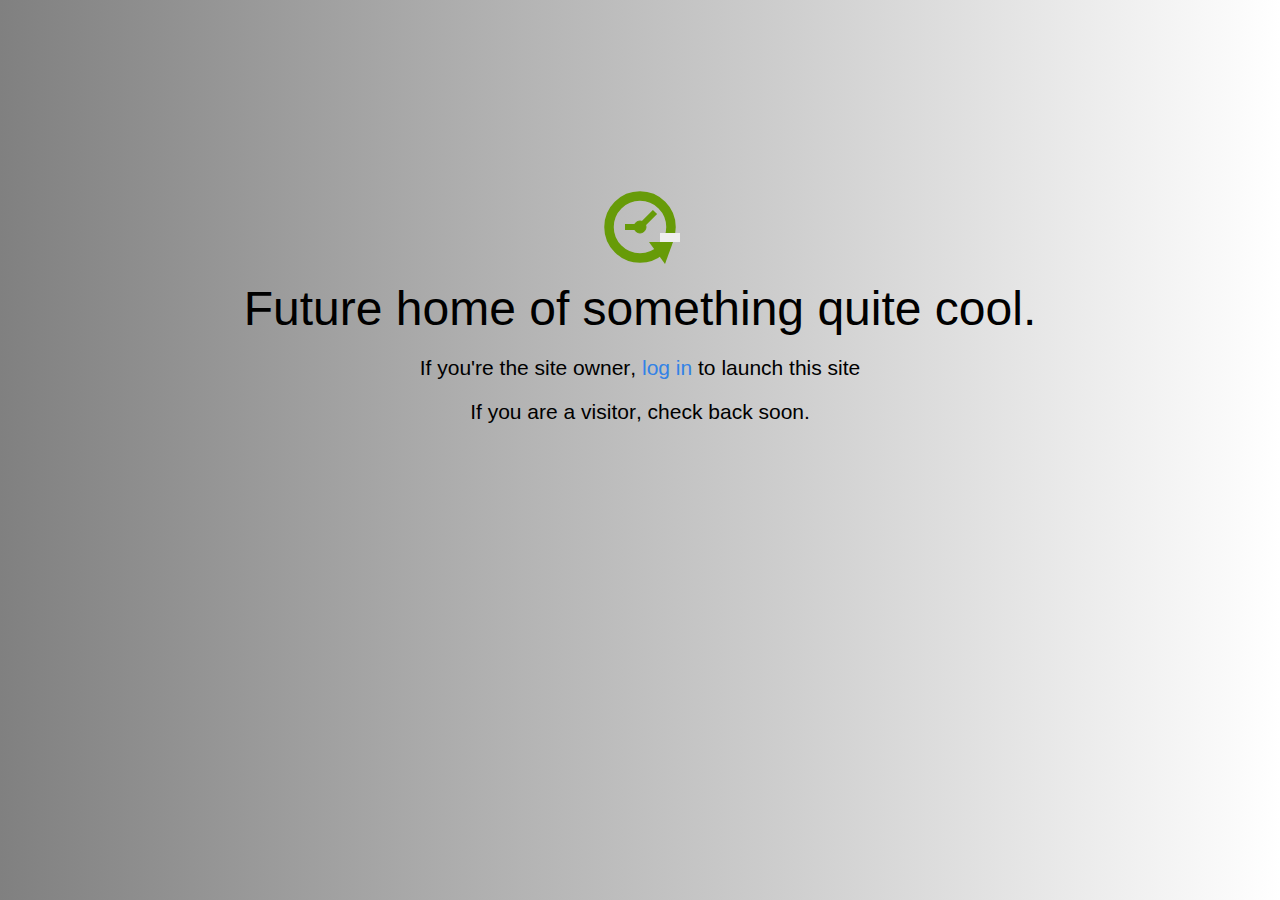
==== public_html/home.html @ 5e65d1b9 "Added base files provided by GoDaddy with some modifications" ====
<!DOCTYPE html>
<html>
<head>
<title>Shakumant Software</title>
<meta http-equiv="content-type" content="text/html; charset=utf-8" >
<meta name="viewport" content="width=device-width, initial-scale=1.0">
<style type="text/css">
body {
  background: linear-gradient(90deg, gray, white);
 /*  background-color: #eee; */
}

body, h1, p {
  font-family: "Helvetica Neue", "Segoe UI", Segoe, Helvetica, Arial, "Lucida Grande", sans-serif;
  font-weight: normal;
  margin: 0;
  padding: 0;
  text-align: center;
}

.container {
  margin-left:  auto;
  margin-right:  auto;
  margin-top: 177px;
  max-width: 1170px;
  padding-right: 15px;
  padding-left: 15px;
}

.row:before, .row:after {
  display: table;
  content: " ";
}

h1 {
  font-size: 48px;
  font-weight: 300;
  margin: 0 0 20px 0;
}

.lead {
  font-size: 21px;
  font-weight: 200;
  margin-bottom: 20px;
}

p {
  margin: 0 0 10px;
}

a {
  color: #3282e6;
  text-decoration: none;
}
</style>
</head>

<body>
<div class="container text-center" id="error">

  <svg height="100" width="100">
    <circle cx="50" cy="50" r="31" stroke="#679b08" stroke-width="9.5" fill="none" />
    <circle cx="50" cy="50" r="6" stroke="#679b08" stroke-width="1" fill="#679b08" />
    <line x1="50" y1="50" x2="35" y2="50" style="stroke:#679b08;stroke-width:6" />
    <line x1="65" y1="35" x2="50" y2="50" style="stroke:#679b08;stroke-width:6" />
    <path d="M59 65 L83 65 L75 87 Z" fill="#679b08" />
    <rect width="20" height="9" x="70" y="56" style="fill:#eee;stroke-width:0;" />
  </svg>
  <div class="row">
    <div class="col-md-12">
      <div class="main-icon text-success"><span class="uxicon uxicon-clock-refresh"></span></div>
      <h1>Future home of something quite cool.</h1>
      <p class="lead">If you're the <strong>site owner</strong>, <a href="/cpanel">log in</a> to launch this site</p>
      <p class="lead">If you are a <strong>visitor</strong>, check back soon.</p>
    </div>
  </div>

</div>

</body>
</html>
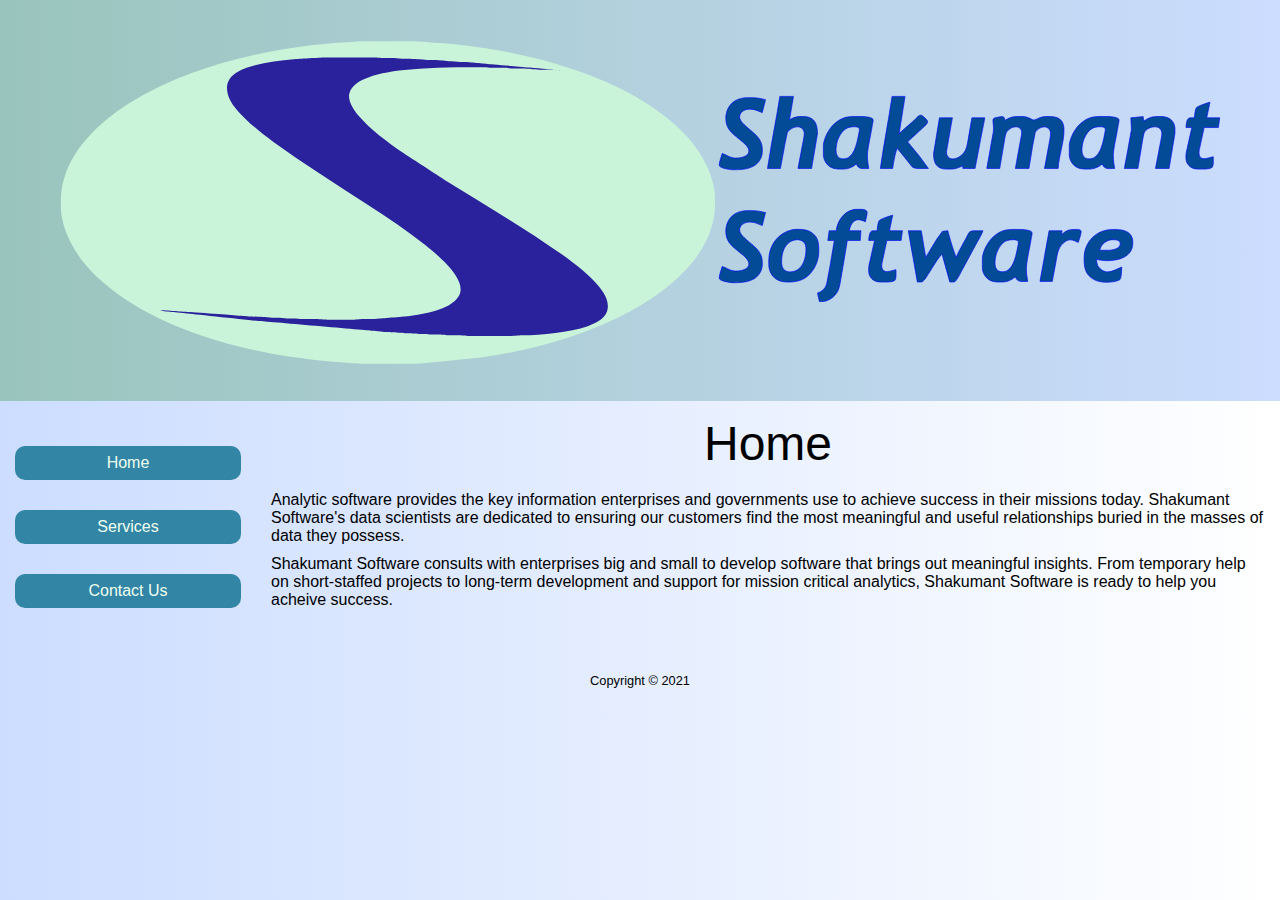
==== commit 7437f4e9: "Rename home2 as home.html" ====
--- a/public_html/home.html
+++ b/public_html/home.html
@@ -1,81 +1,113 @@
 <!DOCTYPE html>
 <html>
+  
 <head>
-<title>Shakumant Software</title>
-<meta http-equiv="content-type" content="text/html; charset=utf-8" >
-<meta name="viewport" content="width=device-width, initial-scale=1.0">
-<style type="text/css">
-body {
-  background: linear-gradient(90deg, gray, white);
- /*  background-color: #eee; */
-}
-
-body, h1, p {
-  font-family: "Helvetica Neue", "Segoe UI", Segoe, Helvetica, Arial, "Lucida Grande", sans-serif;
-  font-weight: normal;
-  margin: 0;
-  padding: 0;
-  text-align: center;
-}
-
-.container {
-  margin-left:  auto;
-  margin-right:  auto;
-  margin-top: 177px;
-  max-width: 1170px;
-  padding-right: 15px;
-  padding-left: 15px;
-}
-
-.row:before, .row:after {
-  display: table;
-  content: " ";
-}
-
-h1 {
-  font-size: 48px;
-  font-weight: 300;
-  margin: 0 0 20px 0;
-}
-
-.lead {
-  font-size: 21px;
-  font-weight: 200;
-  margin-bottom: 20px;
-}
-
-p {
-  margin: 0 0 10px;
-}
-
-a {
-  color: #3282e6;
-  text-decoration: none;
-}
-</style>
+  <title>Shakumant Software</title>
+  <meta http-equiv="content-type" content="text/html; charset=utf-8" >
+  <meta name="viewport" content="width=device-width, initial-scale=1.0">
+  <meta name="keywords" content="Big Data Analytics, Shakumant, Software Consulting", "Data Science", "Data Scientist">
+  <script src="main-functions.js"></script>
+  <link rel="stylesheet" type="text/css" href="main-styles.css">
+  <link rel="icon" type="img" href="Shakumant-logo-favicon.png">
 </head>
 
 <body>
-<div class="container text-center" id="error">
+  <div class="header">
+    <a href=""><img src="Shakumant-logo-and-text.svg"
+		     alt="Shakumant Software logo" />
+    </a>
+  </div>
 
-  <svg height="100" width="100">
-    <circle cx="50" cy="50" r="31" stroke="#679b08" stroke-width="9.5" fill="none" />
-    <circle cx="50" cy="50" r="6" stroke="#679b08" stroke-width="1" fill="#679b08" />
-    <line x1="50" y1="50" x2="35" y2="50" style="stroke:#679b08;stroke-width:6" />
-    <line x1="65" y1="35" x2="50" y2="50" style="stroke:#679b08;stroke-width:6" />
-    <path d="M59 65 L83 65 L75 87 Z" fill="#679b08" />
-    <rect width="20" height="9" x="70" y="56" style="fill:#eee;stroke-width:0;" />
-  </svg>
-  <div class="row">
-    <div class="col-md-12">
-      <div class="main-icon text-success"><span class="uxicon uxicon-clock-refresh"></span></div>
-      <h1>Future home of something quite cool.</h1>
-      <p class="lead">If you're the <strong>site owner</strong>, <a href="/cpanel">log in</a> to launch this site</p>
-      <p class="lead">If you are a <strong>visitor</strong>, check back soon.</p>
+  <div class="clearfix">
+    <div class="column menu">
+      <ul class="menulist">
+	<li class="button" id="Home_chooser"
+	    onclick="display_choice('Home')">Home
+	</li>
+	<li class="button" id="Services_chooser"
+	    onclick="display_choice('Services')" >Services
+	</li>
+	<li class="button" id="Contact_Us_chooser"
+	    onclick="display_choice('Contact_Us')" >Contact Us
+	</li>
+      </ul>
+    </div>
+
+    <div class="column content">
+      <div class="chosen" id="Home">
+	<h1>Home</h1>
+	<p class="chosen">
+	  Analytic software provides the key information enterprises
+	  and governments use to achieve success in their
+	  missions today.  Shakumant Software's data scientists
+	  are dedicated to ensuring
+	  our customers find the most meaningful and useful
+	  relationships buried in the masses of data they possess.
+	</p>
+	<p class="chosen">
+	  Shakumant Software consults with enterprises big and small
+	  to develop software that brings out meaningful insights.
+	  From temporary help on short-staffed projects to long-term
+	  development and support for mission critical analytics,
+	  Shakumant Software is ready to help you acheive success.
+	</p>
+      </div>
+      <div class="chosen" id="Services">
+	<h1>Services</h1>
+	<p class="chosen">
+	  Shakumant Software provides world class software development services
+	  in
+	  <ul>
+	    <li>data analytics,</li>
+	    <li>entity resolution,</li>
+	    <li>decision systems user interfaces,</li>
+	    <li>information architecture,</li>
+	    <li>data research, and</li>
+	    <li>algorithmic research.</li>
+	  </ul>
+	</p>
+	<p class="chosen">
+	  Our staff can fill various roles in the development and delivery
+	  process:
+	  <ul>
+	    <li>data science analysis,</li>
+	    <li>application development,</li>
+	    <li>requirements development,</li>
+	    <li>cloud development,</li>
+	    <li>hadoop development,</li>
+	    <li>technichal documentation and training development,</li>
+	    <li>end user training on analytics, and</li>
+	    <li>technical project management.</li>
+	  </ul>
+      </div>
+      <div class="chosen" id="Contact_Us">
+	<h1>Contact Us</h1>
+	<p class="chosen">To learn more, write us at
+	  <a onclick="send_info_email()">
+	    <img class="textgraphic" src="email-for-info.png" 
+		 alt="Info At Shakumant.com"></a>,
+	  or call
+	   <a onclick="call_info_phone()">
+	     <img class="textgraphic"  src="phone-shakumant-graphic.png" 
+		  alt="Our phone number"></a>
+	</p>
+	<p class="chosen">Postal address:
+	</p>
+	<div class="address_line">
+	  P.O. Box 27234
+	</div>
+	<div class="address_line">
+	  Seattle WA 98165
+	</div>
+      </div>
     </div>
   </div>
 
-</div>
-
+  <div class="footer">
+    <p class="footer">Copyright © 2021
+    </p>
+  </div>
+  
+  <script>display_choice('Home')</script>
 </body>
 </html>
--- a/public_html/main-styles.css
+++ b/public_html/main-styles.css
@@ -0,0 +1,151 @@
+* {
+    box-sizing: border-box;
+}
+
+body {
+  background: linear-gradient(90deg, #CCDDFF, white);
+  /*background-color: #eee;*/
+}
+
+body, h1, p {
+  font-family: "Helvetica Neue", "Segoe UI", Segoe, Helvetica, Arial, "Lucida Grande", sans-serif;
+  font-weight: normal;
+  margin: 0;
+  padding: 0;
+  text-align: center;
+}
+
+.button {
+    text-align: center;
+    border-radius: 6px;
+}
+
+li {
+    text-align: left;
+}
+
+.header {
+    background: linear-gradient(90deg, #99C4BC, #CCDDFF);
+    padding: 5px;
+    padding-top: 8px;
+}
+.header img {
+    width: 95%;
+}
+
+.column {
+    float: left;
+    padding: 5px 10px 0px 10px;
+}
+.clearfix::after {
+    content: "";
+    clear: both;
+    display: table;
+}
+.menu {
+    width: auto;
+    float: none;
+}
+.content {
+    width: 100%;
+}
+.menu ul {
+    list-style-type: none;
+    margin: 0;
+    padding: 0;
+}
+.menu li {
+    padding: 3px;
+    margin-top: 10px;
+    margin-bottom: 10px;
+    background-color: #3385a5;
+    color: #eefff0;
+}
+.menu li:hover {
+    background-color: #0066aa;
+}
+
+h1 {
+  font-size: 1.4em;
+  font-weight: 300;
+  margin: 0 0 8px 0;
+}
+
+p {
+  margin: 0 0 10px;
+}
+
+@media screen and (min-width: 680px) {
+    .menu {
+	width: 20%;
+	float: left;
+    }
+    .content {
+	width: 80%;
+    }
+    .menu li {
+	padding: 8px;
+	margin-top: 30px;
+	margin-bottom: 30px;
+    }
+    .button {
+	border-radius: 10px;
+    }
+    h1 {
+	font-size: 3.0em;
+	margin: 0 0 20px 0;
+    }
+    p {
+	margin: 0 0 10px;
+    }
+    .header {
+	padding: 15px;
+	padding-top: 25px;
+    }
+    .column {
+	padding: 15px;
+    }
+}
+
+.textgraphic {
+    height: 1.0em;
+    position: relative;
+    bottom:  -0.08em;
+}
+
+.textgraphic:hover {
+    background-color: #aaccff;
+}
+
+.row:before, .row:after {
+    display: table;
+    content: " ";
+}
+
+div.chosen {
+   /* display: none; */
+}
+
+p.chosen {
+    text-align: left;
+}
+
+.address_line {
+    display: block;
+    padding-left: 20px;
+    text-align: left;
+}
+
+.footer {
+    padding: 10px;
+}
+
+p.footer {
+    font-size: 0.8em;
+}
+
+a {
+  color: #3282e6;
+  text-decoration: none;
+}
+
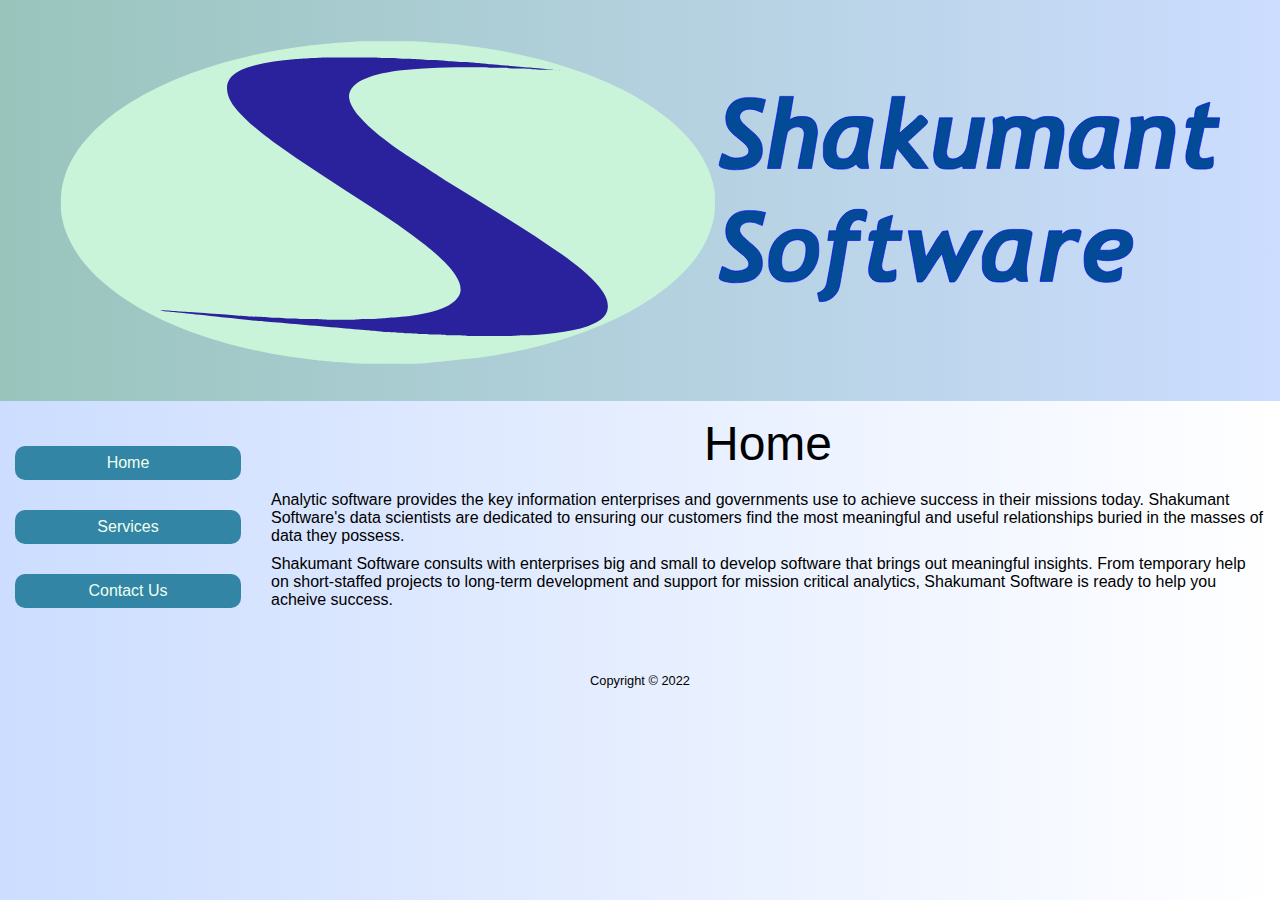
==== commit 5bc91cfc: "Update copyright year" ====
--- a/public_html/home.html
+++ b/public_html/home.html
@@ -13,14 +13,14 @@
 
 <body>
   <div class="header">
-    <a href=""><img src="Shakumant-logo-and-text.svg"
-		     alt="Shakumant Software logo" />
+    <a href="">
+      <img src="Shakumant-logo-and-text.svg" alt="Shakumant Software logo" />
     </a>
   </div>
 
   <div class="clearfix">
     <div class="column menu">
-      <ul class="menulist">
+      <ul>
 	<li class="button" id="Home_chooser"
 	    onclick="display_choice('Home')">Home
 	</li>
@@ -79,6 +79,13 @@
 	    <li>end user training on analytics, and</li>
 	    <li>technical project management.</li>
 	  </ul>
+	</p>
+	<p class="chosen">
+	  An example of the kind of interactive training tools that we
+	  have developed are the <a href="/visualizations/">
+	    Visualizations from <i>Data Structures and Algorithms in Python</i>
+	    </a>.
+	</p>
       </div>
       <div class="chosen" id="Contact_Us">
 	<h1>Contact Us</h1>
@@ -91,20 +98,12 @@
 	     <img class="textgraphic"  src="phone-shakumant-graphic.png" 
 		  alt="Our phone number"></a>
 	</p>
-	<p class="chosen">Postal address:
-	</p>
-	<div class="address_line">
-	  P.O. Box 27234
-	</div>
-	<div class="address_line">
-	  Seattle WA 98165
-	</div>
       </div>
     </div>
   </div>
 
   <div class="footer">
-    <p class="footer">Copyright © 2021
+    <p class="footer">Copyright © 2022
     </p>
   </div>
   
--- a/public_html/main-styles.css
+++ b/public_html/main-styles.css
@@ -25,18 +25,42 @@
 }
 
 .header {
-    background: linear-gradient(90deg, #99C4BC, #CCDDFF);
-    padding: 5px;
+    background:  linear-gradient(90deg, #99C4BC, #CCDDFF);
+    padding:     5px;
     padding-top: 8px;
 }
+
+.smallheader {
+    background:  linear-gradient(90deg, #99C4BC, #CCDDFF);
+    padding:     10px;
+    padding-top: 15px;
+}
+
 .header img {
     width: 95%;
 }
 
+a.homelink {
+    position:    absolute;
+    left:        5px;
+    top:         5px;
+    vertical-align: middle;
+}
+
+img.homelinklogo {
+    height:      20px;
+    float:       left;
+}
+
 .column {
-    float: left;
-    padding: 5px 10px 0px 10px;
-}
+    float:       left;
+    padding:     5px 10px 0px 10px;
+}
+
+.row {
+    padding:     5px 10px 0px 10px;
+}
+
 .clearfix::after {
     content: "";
     clear: both;
@@ -46,22 +70,27 @@
     width: auto;
     float: none;
 }
+.rowmenu {
+    width: max-content;
+    display: block;
+    margin: auto;
+}
 .content {
     width: 100%;
 }
-.menu ul {
+.menu ul, .rowmenu ul {
     list-style-type: none;
     margin: 0;
     padding: 0;
 }
-.menu li {
+.menu li, .rowmenu li {
     padding: 3px;
     margin-top: 10px;
     margin-bottom: 10px;
     background-color: #3385a5;
     color: #eefff0;
 }
-.menu li:hover {
+.menu li:hover, .rowmenu li:hover {
     background-color: #0066aa;
 }
 
@@ -88,6 +117,15 @@
 	margin-top: 30px;
 	margin-bottom: 30px;
     }
+    .menulist {
+	display:  inline-flex;
+    }
+    .rowmenu li {
+	max-width: 30%;
+	padding: 8px;
+	margin-left: 10px;
+	margin-right: 10px;
+    }
     .button {
 	border-radius: 10px;
     }
@@ -101,6 +139,13 @@
     .header {
 	padding: 15px;
 	padding-top: 25px;
+    }
+    .smallheader {
+	padding: 10px;
+	padding-top: 25px;
+    }
+    .homelinklogo {
+	height:  40px;
     }
     .column {
 	padding: 15px;
@@ -130,6 +175,10 @@
     text-align: left;
 }
 
+p.centered {
+    text-align: center;
+}
+
 .address_line {
     display: block;
     padding-left: 20px;
